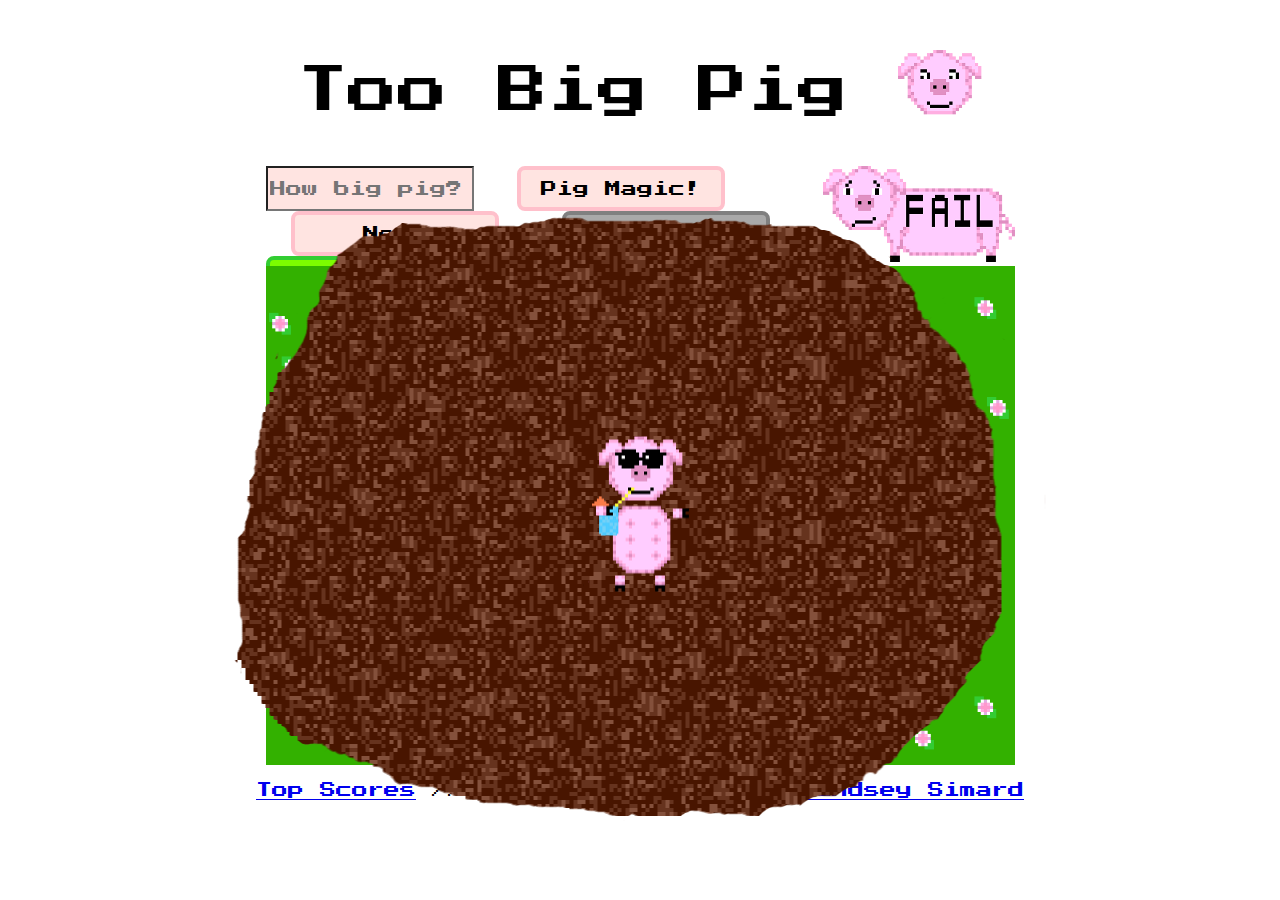
==== index.html @ 126a885f "almost done with improved scoring" ====
<!DOCTYPE html>
<html>
<head>
	<link rel="stylesheet" href="style.css"/>
	
</head>
<body>
	<p class="center">Too Big Pig <img src="images/pigface.png" id="pigface"></p>
	<div class="gameContain">
		<img src="images/failpig.png" id="failpig">
			
		<div class="controls">
				<input type="text" id="userGuess" class="textBox" name="guess" placeholder="How big pig?"/>
				<button id="submit" class="pigButt">Pig Magic!</button>
				<button id="next" class="pigButt">Next</button>
				<button id="quit" class="quitButt">Quit</button>
				<button id="start" class="startButt">New Game</button>

		</div>
		
		<div class="messages">
			<div class="scoreMessage"></div>
			<div class="gameResult"></div>
		</div>
			
	
		
		<main class="stage">
			<img src="images/field.png" width="100%" id="field">
			<img src="images/mud.png" id="mud">
			<img src="images/shades.png" id="shades">
			
		
		</main>

	</div>
<script src="https://cdn.firebase.com/js/client/2.2.4/firebase.js"></script>
<script src="https://code.jquery.com/jquery-1.11.2.min.js"></script>
<script>

var ref = new Firebase("https://too-big-pig-1.firebaseio.com/scores");
var best_pig = 100;
var pig = "images/pigface.png";
var box = 0;
var score = 0;

$('#shades').hide();
$('#mud').hide();
$('#failpig').hide();
$('#userGuess').hide();
$('#submit').hide();
$('#next').hide();
$('#quit').hide();
$('.scoreMessage').hide();

$(document).ready(function(){
	$('.gameResult').text('Let\'s play!');
	$('#start').click(newGame);
	$('#quit').click(endGame);
	$('#pigface').click(swapFace);
	$('#submit').click(scoreIt);
	$('#next').click(newPond);
});


var newGame = function(){
	if (box != 1){
		score = 0;
		$('#failpig').hide();
	 	$('#userGuess').show();
	 	$('#quit').show();
	 	$('#submit').show();
		$('.scoreMessage').text("Score:" + score);
		$('.scoreMessage').show();
		$('#start').hide();
		$('#userGuess').val("");
		box = 1;
		newPond();
	}
};

var endGame = function() {

	box = 0;
	checkscore(score);
	$('#next').hide();
	$('#userGuess').hide();
	$('#submit').hide();
	$('#start').show();
	$('#quit').hide();
	$('#shades').hide();
	$('#mud').hide();
	$('.scoreMessage').text('Score:' + score);
};

var newPond = function(){
	$('#failpig').hide();
	$('.gameResult').hide();
	$('.gameOver').hide();
	$('#next').hide();
	$('#shades').hide();
	$('#submit').show();
	$('#userGuess').show();
	$('#userGuess').val("");
	var r = Math.round(Math.random()*(100 - 10) + 10);
	$('#mud').attr('width', ( 620 * r/100));
	$('#mud').show();
	best_pig = r;
}



var swapFace = function(){
	if (pig == "images/pigface.png"){
		pig = "images/winkpig.png";
	}
	else if (pig == "images/winkpig.png"){
		pig = "images/pigface.png";
	}

	$(this).attr('src', pig);
}


var scoreIt = function() {
 	var guess = $('#userGuess').val();

	if(guess > best_pig){
		$('.gameResult').show();
		$('.gameResult').text("TOO BIG PIG!");
		$('#failpig').show()
		endGame();
		}

	else if (guess == 0){
		alert('No size zero pigs! Pig magic works from 10 to 100.  Try again.');
	}

	else if (guess < best_pig && guess > 0){
		$('.gameResult').text('The pig fits!');
		$('.gameResult').show();
		var newPoints = Math.round((1000 * (guess/best_pig)));
		score += newPoints;
		$('#submit').hide();
		$('#next').show();
		$('#shades').attr('width', (guess * 3.5));
		$('#shades').show();
		$('.scoreMessage').text("Score:" + score);
		}

	else if (guess == best_pig){
		$('.gameResult').show();
		$('.gameResult').text('Perfect pig!!!');
		score += 1500;
		$('#submit').hide();
		$('#next').show();
		$('#shades').attr('width', (guess * 3.5));
		$('#shades').show();
		$('.scoreMessage').text("Score:" + score);
		}

	else {
		alert('That pig can\'t exist. Pig magic works from 10 to 100. Try again.');
	}
}

var checkscore = function(scr) {
	var items = [];

	ref.orderByChild("name").once("value", function(snapshot) {
	snapshot.forEach(function(data){
		items.push([data.val().points, data.val().name, data.val()]);
	});

	var itemsSort = items.sort();

	});

	if (scr >= itemsSort[0][0]) {
			changeScores(itemsSort[0][0], itemsSort[0][1], itemsSort[0][2], scr);
	}	

}



var changeScores = function(lowScore, lowName, lowID, playerPoints){
		var name = prompt("Top score! That'll do pig. Enter your initials (3 characters):") +"____";
		var shortName = name.substring(0,3);
		var obj = {"name": shortName, 
					"points": playerPoints };

		var specificRef = ref + "/" + lowID;
		
		specificRef.update(obj);
		

		if (confirm("Go to top score page?")) {
			location.href = "scores.html";
		}
 
	}


</script>

<p class="link"><a href="scores.html">Top Scores</a> /////////// created by <a href="https://github.com/lindsim/TooBigPig_v1">Lindsey Simard</a></p>


</body>
</html>
---- style.css ----
@import url(https://fonts.googleapis.com/css?family=Press+Start+2P);

body {
	font-family: 'Press Start 2P', cursive;
	font-size: 50px;
	color:black;
	background-color: white;
}


button {
	width: 208px;
	height: 45px;
	font-size: 16px;
	font-family: 'Press Start 2P', cursive;
	color:black;
	border-radius : 8px;

}

.center {
	text-align: center;
}

.gameContain {
	margin: 0px auto;
	width: 749px;

}

.stage {
	height: 500px;
	z-index: 1;
	position: relative;
}

.messages {
	font-size: 16px;
	width: 100%;
	height: 50px;
	text-align: left;
}

.gameResults {
	float: left;
	height: 50px;
}

.scoreMessage{
	float: left;
	height: 50px;
	margin-right: 100px;

}

.controls {
	font-size: 18px;
	width: 100%;
	height: 50px;

}

#failpig {
	float: right;
}

#field {
	position: absolute;
	z-index: 2;
	
}

#mud {
	position: absolute;
	z-index: 3;
	top: 50%;
  	left: 50%;
  	transform: translate(-50%, -50%);
}

#shades {
	position: absolute;
	z-index: 4;
	top: 50%;
  	left: 50%;
	transform: translate(-50%, -50%);
}


.pigButt {
	background-color: mistyrose;
	border: 4px solid pink;
	margin-right: 20px;
	margin-left: 25px;

	
}

.startButt {
	background-color: lawngreen;
	border: 4px solid limegreen;

}

.quitButt {
	background-color: darkgray;
	border: 4px solid gray;
	margin-right: 20px;
	margin-left: 25px;
}

.textBox {
	background-color: mistyrose;
	height: 39px;
	width: 200px;
	font-size: 16px;
	font-family: 'Press Start 2P', cursive;
	color:black;
}

.link {
	font-size: 16px;
	width: 100%;
	height: 50px;
	text-align: center;
}


.chart {
	text-align: center;
	font-size: 30px;
	width: 749px;
	margin: 0 auto;
	border-style: dashed;
	border-width: 10px;
	background-color: LightGreen;
}

.ordered {
	margin-left: 140px;
	text-align: left;
}

.background {
	background-image: url("images/field.png"); 
}
.back {
	text-align: center;
	font-size: 30px;
	width: 749px;
	margin: 0 auto;
}
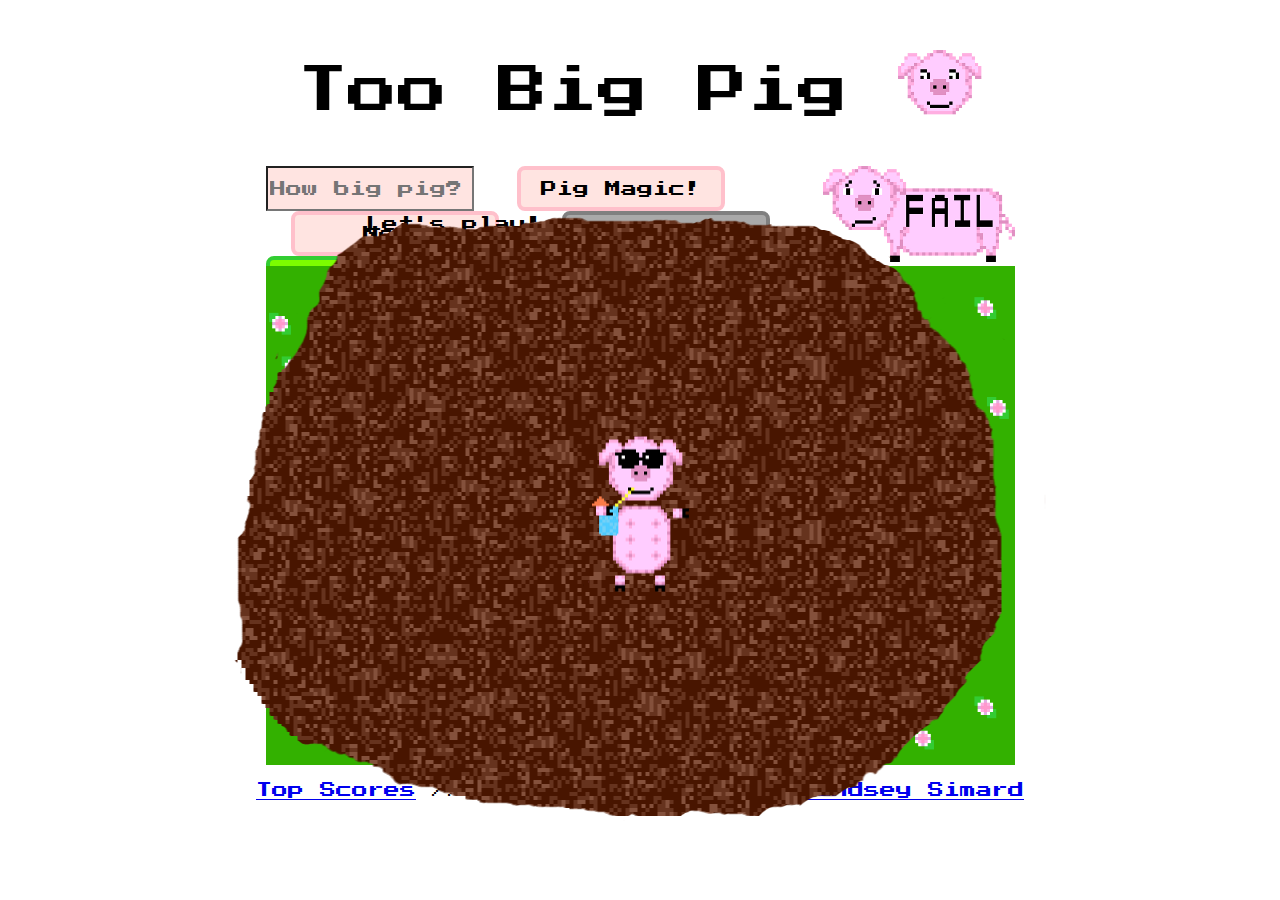
==== commit ff91db18: "still cleaning up js" ====
--- a/index.html
+++ b/index.html
@@ -1,14 +1,19 @@
 <!DOCTYPE html>
 <html>
 <head>
+	<meta charset = "utf-8">
 	<link rel="stylesheet" href="style.css"/>
-	
+	<script src="https://cdn.firebase.com/js/client/2.3.0/firebase.js"></script>
+	<script src="https://code.jquery.com/jquery-1.11.2.min.js"></script>
+	<script src="swap.js"></script>
+	<script src="piggie.js"></script>
+
 </head>
 <body>
 	<p class="center">Too Big Pig <img src="images/pigface.png" id="pigface"></p>
 	<div class="gameContain">
 		<img src="images/failpig.png" id="failpig">
-			
+
 		<div class="controls">
 				<input type="text" id="userGuess" class="textBox" name="guess" placeholder="How big pig?"/>
 				<button id="submit" class="pigButt">Pig Magic!</button>
@@ -17,192 +22,22 @@
 				<button id="start" class="startButt">New Game</button>
 
 		</div>
-		
+
 		<div class="messages">
 			<div class="scoreMessage"></div>
 			<div class="gameResult"></div>
 		</div>
-			
-	
-		
+
+
 		<main class="stage">
 			<img src="images/field.png" width="100%" id="field">
 			<img src="images/mud.png" id="mud">
 			<img src="images/shades.png" id="shades">
-			
-		
+
+
 		</main>
 
 	</div>
-<script src="https://cdn.firebase.com/js/client/2.2.4/firebase.js"></script>
-<script src="https://code.jquery.com/jquery-1.11.2.min.js"></script>
-<script>
-
-var ref = new Firebase("https://too-big-pig-1.firebaseio.com/scores");
-var best_pig = 100;
-var pig = "images/pigface.png";
-var box = 0;
-var score = 0;
-
-$('#shades').hide();
-$('#mud').hide();
-$('#failpig').hide();
-$('#userGuess').hide();
-$('#submit').hide();
-$('#next').hide();
-$('#quit').hide();
-$('.scoreMessage').hide();
-
-$(document).ready(function(){
-	$('.gameResult').text('Let\'s play!');
-	$('#start').click(newGame);
-	$('#quit').click(endGame);
-	$('#pigface').click(swapFace);
-	$('#submit').click(scoreIt);
-	$('#next').click(newPond);
-});
-
-
-var newGame = function(){
-	if (box != 1){
-		score = 0;
-		$('#failpig').hide();
-	 	$('#userGuess').show();
-	 	$('#quit').show();
-	 	$('#submit').show();
-		$('.scoreMessage').text("Score:" + score);
-		$('.scoreMessage').show();
-		$('#start').hide();
-		$('#userGuess').val("");
-		box = 1;
-		newPond();
-	}
-};
-
-var endGame = function() {
-
-	box = 0;
-	checkscore(score);
-	$('#next').hide();
-	$('#userGuess').hide();
-	$('#submit').hide();
-	$('#start').show();
-	$('#quit').hide();
-	$('#shades').hide();
-	$('#mud').hide();
-	$('.scoreMessage').text('Score:' + score);
-};
-
-var newPond = function(){
-	$('#failpig').hide();
-	$('.gameResult').hide();
-	$('.gameOver').hide();
-	$('#next').hide();
-	$('#shades').hide();
-	$('#submit').show();
-	$('#userGuess').show();
-	$('#userGuess').val("");
-	var r = Math.round(Math.random()*(100 - 10) + 10);
-	$('#mud').attr('width', ( 620 * r/100));
-	$('#mud').show();
-	best_pig = r;
-}
-
-
-
-var swapFace = function(){
-	if (pig == "images/pigface.png"){
-		pig = "images/winkpig.png";
-	}
-	else if (pig == "images/winkpig.png"){
-		pig = "images/pigface.png";
-	}
-
-	$(this).attr('src', pig);
-}
-
-
-var scoreIt = function() {
- 	var guess = $('#userGuess').val();
-
-	if(guess > best_pig){
-		$('.gameResult').show();
-		$('.gameResult').text("TOO BIG PIG!");
-		$('#failpig').show()
-		endGame();
-		}
-
-	else if (guess == 0){
-		alert('No size zero pigs! Pig magic works from 10 to 100.  Try again.');
-	}
-
-	else if (guess < best_pig && guess > 0){
-		$('.gameResult').text('The pig fits!');
-		$('.gameResult').show();
-		var newPoints = Math.round((1000 * (guess/best_pig)));
-		score += newPoints;
-		$('#submit').hide();
-		$('#next').show();
-		$('#shades').attr('width', (guess * 3.5));
-		$('#shades').show();
-		$('.scoreMessage').text("Score:" + score);
-		}
-
-	else if (guess == best_pig){
-		$('.gameResult').show();
-		$('.gameResult').text('Perfect pig!!!');
-		score += 1500;
-		$('#submit').hide();
-		$('#next').show();
-		$('#shades').attr('width', (guess * 3.5));
-		$('#shades').show();
-		$('.scoreMessage').text("Score:" + score);
-		}
-
-	else {
-		alert('That pig can\'t exist. Pig magic works from 10 to 100. Try again.');
-	}
-}
-
-var checkscore = function(scr) {
-	var items = [];
-
-	ref.orderByChild("name").once("value", function(snapshot) {
-	snapshot.forEach(function(data){
-		items.push([data.val().points, data.val().name, data.val()]);
-	});
-
-	var itemsSort = items.sort();
-
-	});
-
-	if (scr >= itemsSort[0][0]) {
-			changeScores(itemsSort[0][0], itemsSort[0][1], itemsSort[0][2], scr);
-	}	
-
-}
-
-
-
-var changeScores = function(lowScore, lowName, lowID, playerPoints){
-		var name = prompt("Top score! That'll do pig. Enter your initials (3 characters):") +"____";
-		var shortName = name.substring(0,3);
-		var obj = {"name": shortName, 
-					"points": playerPoints };
-
-		var specificRef = ref + "/" + lowID;
-		
-		specificRef.update(obj);
-		
-
-		if (confirm("Go to top score page?")) {
-			location.href = "scores.html";
-		}
- 
-	}
-
-
-</script>
 
 <p class="link"><a href="scores.html">Top Scores</a> /////////// created by <a href="https://github.com/lindsim/TooBigPig_v1">Lindsey Simard</a></p>
 
